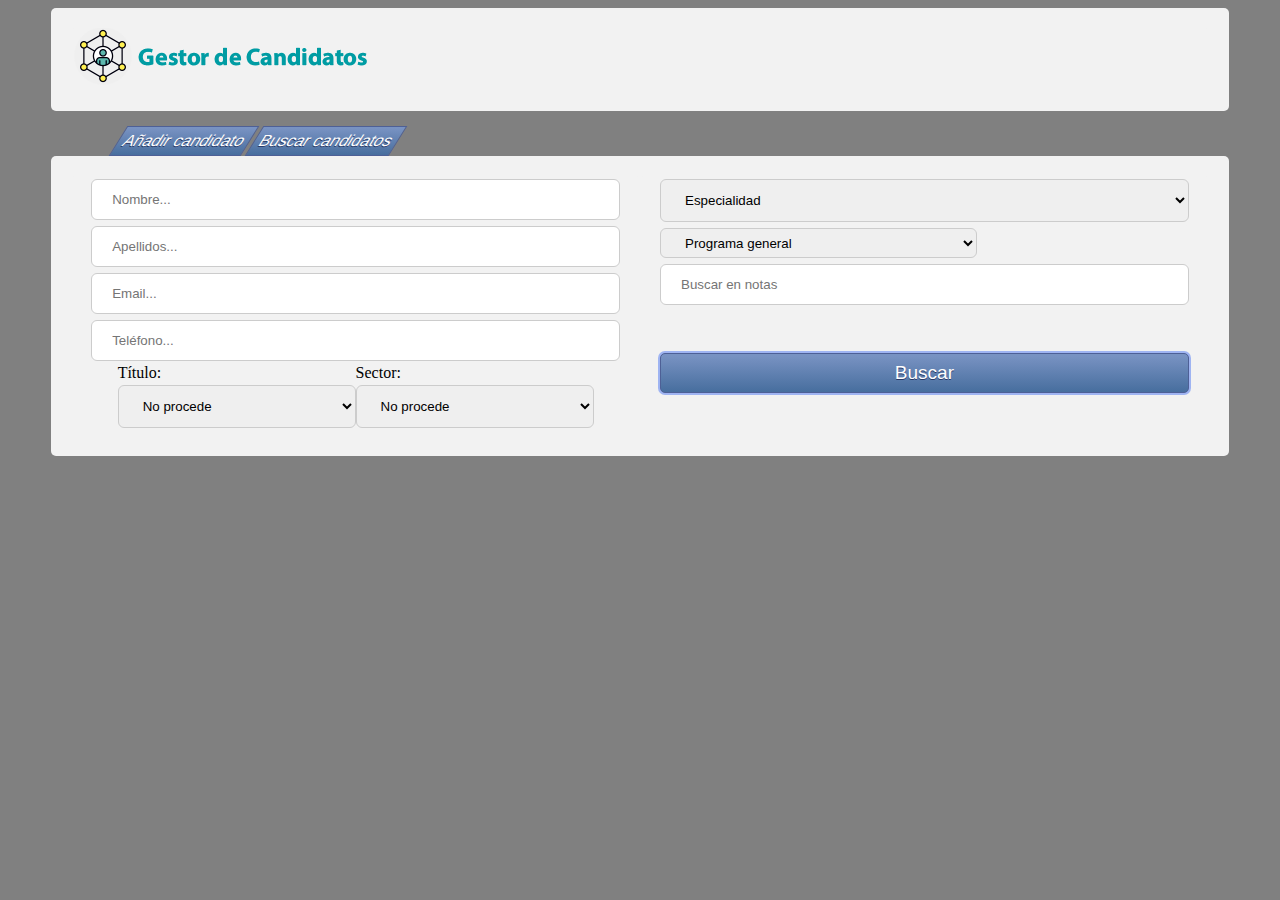
==== buscarCandidatos.html @ add21d80 "Limpieza del código de buscarCandidatos.php" ====
<!DOCTYPE html>
<html lang="es">
    <head>
        <meta charset="utf-8" />
        <meta name="viewport" content="width=device-width, initial-scale=1, shrink-to-fit=no"/>
        <meta name="description" content="" />
        <meta name="author" content="Ser-AM" />
        <title>Buscar Candidatos</title>
        <link rel="icon" type="image/x-icon" href="assets/images/Gestor_Candidatos_Icon.png">
        <link rel="stylesheet" href="assets/css/style.css"/>
        <script src="assets/js/jquery.min.js"></script>
    	<script src="assets/js/funciones.js"></script>
        
    </head>
    <!--Añadida la categoria otros en la seleccion de especialidad (linea 38) esta categoria no muestra seleccion de programas-->
    <body>
        <header>
            <div class="header">
                <div id="logo">
                    <img src="assets/images/Gestor_Candidatos.png" alt="">
                </div>
            </div>
                <nav>
                    <button><a href="crearCandidato.html">Añadir candidato</a></button>
                    <button><a href="buscarCandidatos.html">Buscar candidatos</a></button>
                </nav>
        </header>
        <div>
            <form id="form-busqueda" action="assets/php/buscarCandidatos.php" method="post">
                <div id="area-busqueda">
                    <div class="form-busqueda">
                        <input type="text" name="nombre" placeholder="Nombre...">
                        <input type="text" name="apellidos" placeholder="Apellidos...">                  
                        <input type="email" name="email" placeholder="Email...">
                        <input type="tel" name="telefono" placeholder="Teléfono...">
                        <div id="div-titulo-sector">
                            <div id="titulo-box">
                                <label for="Titulo">Título:</label>
                                <select name="titulo" id="titulo">
                                    <option value="" selected>No procede</option>
                                    <option value="Arquitecto">Arquitecto</option>
                                    <option value="IngenieroCivil">Ing. Civil</option>
                                    <option value="IngenieroElectrico">Ing. Eléctrico</option>
                                    <option value="IngenieroMecanico">Ing. Mecánico</option>
                                </select>
                            </div>
                            <div id="sector-box">
                                <label for="sector">Sector:</label>
                                <select id="sector" name="sector">
                                    <option value="" selected>No procede</option>
                                    <option value="Aguas">Aguas</option>
                                    <option value="Oil&Gas">Oil&Gas</option>
                                    <option value="Renovables">Renovables</option>
                                    <option value="Fotovoltaica">Fotovoltaica</option>
                                </select>
                            </div>
                        </div>
                    </div>
                    <div class="form-busqueda">
                        <select name= "especialidad" class="especialidad-busqueda">
                            <option selected hidden disabled>Especialidad</option>
                            <option value="mecanica">Mecánica</option>
                            <option value="arquitectura">Arquitectura</option>
                            <option value="obra-civil">Obra Civil</option>
                            <option value="industrial">Industrial</option>
                            <option value="otros"> Otros</option>
                        </select>
                        <div class="especialidad busqueda general">
                            <div class="programa-row busqueda">
                                <select name= "software1" class="programa general">
                                    <option value="" selected disabled hidden>Programa general</option>
                                <optgroup label="Mecánica">
                                    <option value="SOLIDWORKS">SOLIDWORKS</option>
                                    <option value="SOLIDEDGE">SOLIDEDGE</option>
                                    <option value="CATIA">CATIA</option>
                                    <option value="INVENTOR">INVENTOR</option>
                                    <option value="CREO (PRO ENGINEER)">CREO (PRO ENGINEER)</option>
                                    <option value="AUTOCAD 2D">AUTOCAD 2D</option>
                                    <option value="AUTOCAD CÁLCULO">AUTOCAD CÁLCULO</option>
                                    <option value="AUTOCAD MECHANICAL">AUTOCAD MECHANICAL</option>
                                    <option value="ANSYS">ANSYS</option>
                                    <option value="TOP SOLID">TOP SOLID</option>
                                </optgroup>
                                <optgroup label="Arquitectura">
                                    <option value="REVIT">REVIT</option>
                                    <option value="REVIT ARQ">REVIT ARQ</option>
                                    <option value="REVIT MEP">REVIT MEP</option>
                                    <option value="REVIT STRUC">REVIT STRUC</option>
                                    <option value="AECOSIM">AECOSIM</option>
                                    <option value="AUTOCAD 2D / 3D">AUTOCAD 2D / 3D</option>
                                    <option value="SKETCH UP">SKETCH UP</option>
                                    <option value="NAVISWORKS">NAVISWORKS</option>
                                </optgroup>
                                <optgroup label="Obra Civil">
                                    <option value="TEKLA">TEKLA</option>
                                    <option value="AUTOCAD CIVIL 3D">AUTOCAD CIVIL 3D</option>
                                    <option value="CYPE">CYPE</option>
                                    <option value="SAP2000">SAP2000</option>
                                    <option value="STAAD PRO">STAAD PRO</option>
                                    <option value="TRICALC">TRICALC</option>
                                    <option value="PRESTO">PRESTO</option>
                                    <option value="MENFIS">MENFIS</option>
                                    <option value="ARQUÍMEDES">ARQUÍMEDES</option>
                                    <option value="ArchiCAD">ArchiCAD</option>
                                    <option value="MICROSTATION">MICROSTATION</option>
                                    <option value="ISPOL">ISPOL</option>
                                </optgroup>
                                <optgroup label="Industrial">
                                    <option value="AUTOCAD PLANT 3D">AUTOCAD PLANT 3D</option>
                                    <option value="SMART PLANT 3D">SMART PLANT 3D</option>
                                    <option value="SMART PLANT P&ID">SMART PLANT P&ID</option>
                                    <option value="PDMS">PDMS</option>
                                    <option value="PDS">PDS</option>
                                    <option value="PDS FRAMEWORKS">PDS FRAMEWORKS</option>
                                    <option value="NAVISWORKS">NAVISWORKS</option>
                                </optgroup>
                            </select>
                            <!--<select name= "experiencia1" class="experiencia busqueda">
                                <option value="" selected disabled hidden>Experiencia</option>
                                <option value="1">1. Sólo Formación</option>
                                <option value="2">2. Formación + Proyectos Puntuales</option>
                                <option value="3">3. Avanzado (Tiempo sin usarlo)</option>
                                <option value="4">4. Muy Avanzado (Uso diario + de 2 años)</option>
                                <option value="5">5. Nivel Administrador</option>
                            </select> -->
                        </div>
                        <!--<div class="programa-row busqueda">
                            <select name= "software2" class="programa general">
                                <option value="" selected disabled hidden>Programa general</option>
                                <optgroup label="Mecánica">
                                    <option value="SOLIDWORKS">SOLIDWORKS</option>
                                    <option value="SOLIDEDGE">SOLIDEDGE</option>
                                    <option value="CATIA">CATIA</option>
                                    <option value="INVENTOR">INVENTOR</option>
                                    <option value="CREO (PRO ENGINEER)">CREO (PRO ENGINEER)</option>
                                    <option value="AUTOCAD 2D">AUTOCAD 2D</option>
                                    <option value="AUTOCAD CÁLCULO">AUTOCAD CÁLCULO</option>
                                    <option value="AUTOCAD MECHANICAL">AUTOCAD MECHANICAL</option>
                                    <option value="ANSYS">ANSYS</option>
                                    <option value="TOP SOLID">TOP SOLID</option>
                                </optgroup>
                                <optgroup label="Arquitectura">
                                    <option value="REVIT">REVIT</option>
                                    <option value="REVIT ARQ">REVIT ARQ</option>
                                    <option value="REVIT MEP">REVIT MEP</option>
                                    <option value="REVIT STRUC">REVIT STRUC</option>
                                    <option value="AECOSIM">AECOSIM</option>
                                    <option value="AUTOCAD 2D / 3D">AUTOCAD 2D / 3D</option>
                                    <option value="SKETCH UP">SKETCH UP</option>
                                    <option value="NAVISWORKS">NAVISWORKS</option>
                                </optgroup>
                                <optgroup label="Obra Civil">
                                    <option value="TEKLA">TEKLA</option>
                                    <option value="AUTOCAD CIVIL 3D">AUTOCAD CIVIL 3D</option>
                                    <option value="CYPE">CYPE</option>
                                    <option value="SAP2000">SAP2000</option>
                                    <option value="STAAD PRO">STAAD PRO</option>
                                    <option value="TRICALC">TRICALC</option>
                                    <option value="PRESTO">PRESTO</option>
                                    <option value="MENFIS">MENFIS</option>
                                    <option value="ARQUÍMEDES">ARQUÍMEDES</option>
                                    <option value="ArchiCAD">ArchiCAD</option>
                                    <option value="MICROSTATION">MICROSTATION</option>
                                    <option value="ISPOL">ISPOL</option>
                                </optgroup>
                                <optgroup label="Industrial">
                                    <option value="AUTOCAD PLANT 3D">AUTOCAD PLANT 3D</option>
                                    <option value="SMART PLANT 3D">SMART PLANT 3D</option>
                                    <option value="SMART PLANT P&ID">SMART PLANT P&ID</option>
                                    <option value="PDMS">PDMS</option>
                                    <option value="PDS">PDS</option>
                                    <option value="PDS FRAMEWORKS">PDS FRAMEWORKS</option>
                                    <option value="NAVISWORKS">NAVISWORKS</option>
                                </optgroup>
                            </select>
                            <select name= "experiencia2" class="experiencia busqueda">
                                <option value="" selected disabled hidden>Experiencia</option>
                                <option value="1">1. Sólo Formación</option>
                                <option value="2">2. Formación + Proyectos Puntuales</option>
                                <option value="3">3. Avanzado (Tiempo sin usarlo)</option>
                                <option value="4">4. Muy Avanzado (Uso diario + de 2 años)</option>
                                <option value="5">5. Nivel Administrador</option>
                            </select>
                        </div> -->
                        <input type="text" name="notas" placeholder="Buscar en notas">
                        </div>
                        <div>
                        </div>
                        <input type="submit" name="buscarCandidato" value="Buscar">
                    </div>
                </div>
            </form>
        </div>
    </body>
</html>
---- assets/css/style.css ----
body{
    background-color: grey;
}
header{
    width: 100%;
}
select.especialidad{
    width: 100%;
}
select.programa{
    width: 60%;
    padding-top: 1px;
    padding-bottom: 1px;
    height: 30px;
}  
select.experiencia{
    width: 30%;
    padding-top: 1px;
    padding-bottom: 1px;
    height: 30px;
}
div.programa-row{
    width: 45%;
    padding: 0;
}
div.header{
    display: block;
}
#logo{
    width: 100%;
    padding: 0;
}
nav{
    margin-left: 100px;
    padding: 10px;
    padding-bottom: 0px;
}
div{ 
    border-radius: 5px;
    background-color: #f2f2f2;
    padding: 20px;
    width: 90%;
    display: flex;
    margin: 0 auto;
    margin-bottom: 5px;
}
div.seleccionar-especialidad{
    display: flex;
    padding: 0px;
}
div.bloque-especialidad{
    display: none;
}
div.bloque-inicial{
    display: block;
}
div.especialidad{
    display: flex;
    padding: 0px;
    min-width: 30%;
    margin:0;
    width:100%;
}
div.especialidad.busqueda{
    display: block;
}
div.programa-row.busqueda{
    margin: 0px;
    width: 100%;
}
select.experiencia.busqueda{
    width: 40%;
    margin-right: 0;;
}
div.ficha{
    min-width: 750px;
    display: block;
}
div#titulo-box{
    width: 50%;
    display: block;
    margin: 0px;
    padding: 0px;
}
div#sector-box{
    width: 50%;
    padding: 0;
    margin: 0px;
    display: block;
}
div#datos-notas{
    padding: 0px;
    width: 100%;
}
div#datos-inf{
    padding: 0px;
    margin-left: 0px;
    display:-ms-inline-grid;
}
#bloque-programas{
    display: block;
}

div.datos{
    width: 50%;
    display: flex;
    padding: 0px;
}
div.div-notas{
    padding: 0px;
}
textarea{
    width: 100%;
    padding-bottom: 5px;
}
fieldset{
    margin: 0 auto;
    width: 90%;
}
p#txt-tecnologias{
    float: left;
    position: relative;
}
p#txt-experiencia{
    float: right;
    position:relative;
    margin-left: auto;
}
div.programa-row-left{
    margin-left: 0px;
    width: 50%;
    padding: 0;
    justify-content: flex-start;
}
div.programa-row-right{
    margin-right: 0px;
    width: 50%;
    padding: 0;
    justify-content: flex-end;
}
#div-titulo-sector{
    padding: 0px;
}
p{
    color:red;
    font-size: large;
    text-decoration: underline;
}
#form-busqueda{
    width: 100%;
}
#area-busqueda{
    padding: 0;
    width: 100%;
    margin:auto;
    padding: 0;
}
div.form-busqueda{
    width: 50%;
    margin: 0;
    display: block;
    padding-top: 0;
    padding-bottom: 0px;;
}
button{
    transform: skewX(-32deg);
    border:1px solid #4e6096;
    background-color:#7892c2;
    padding: 5px;
    background:linear-gradient(to bottom, #7892c2 5%, #476e9e 100%);
}
button:hover{
    background:linear-gradient(to bottom, #476e9e 5%, #7892c2 100%);  
}
button a{
    text-decoration:none;
    text-shadow:0px 1px 0px #283966;
    color:#ffffff;
    font-size: 16px;
    
}
input[type="text"], input[type="email"], input[type="tel"], select {
    display: block;
    width: 100%;
    padding: 12px 20px;
    margin: 3px 10px 3px 0;
    display: inline-block;
    border: 1px solid #ccc;
    border-radius: 6px;
    box-sizing: border-box;
  }
input[type=submit]{
    box-shadow: 0px 0px 0px 2px #9fb4f2;
	background:linear-gradient(to bottom, #7892c2 5%, #476e9e 100%);
	border-radius:5px;
	border:1px solid #4e6096;
	cursor:pointer;
	color:#ffffff;
	font-size:19px;
	background-color:#7892c2;
	text-decoration:none;
	text-shadow:0px 1px 0px #283966;
    width: 100%;
    height: 40px;
}
input[type=submit]:hover {
    background:linear-gradient(to bottom, #476e9e 5%, #7892c2 100%);
	background-color:#476e9e;
}
optgroup[label="Mecánica"]{
    background-color: #F4B084;
}
optgroup[label="Arquitectura"]{
    background-color: #92D050;
}
optgroup[label="Obra Civil"]{
    background-color: #9BC2E6;
}
optgroup[label="Industrial"]{
    background-color: #FFD966;
}
option{
    background-color: white;
}
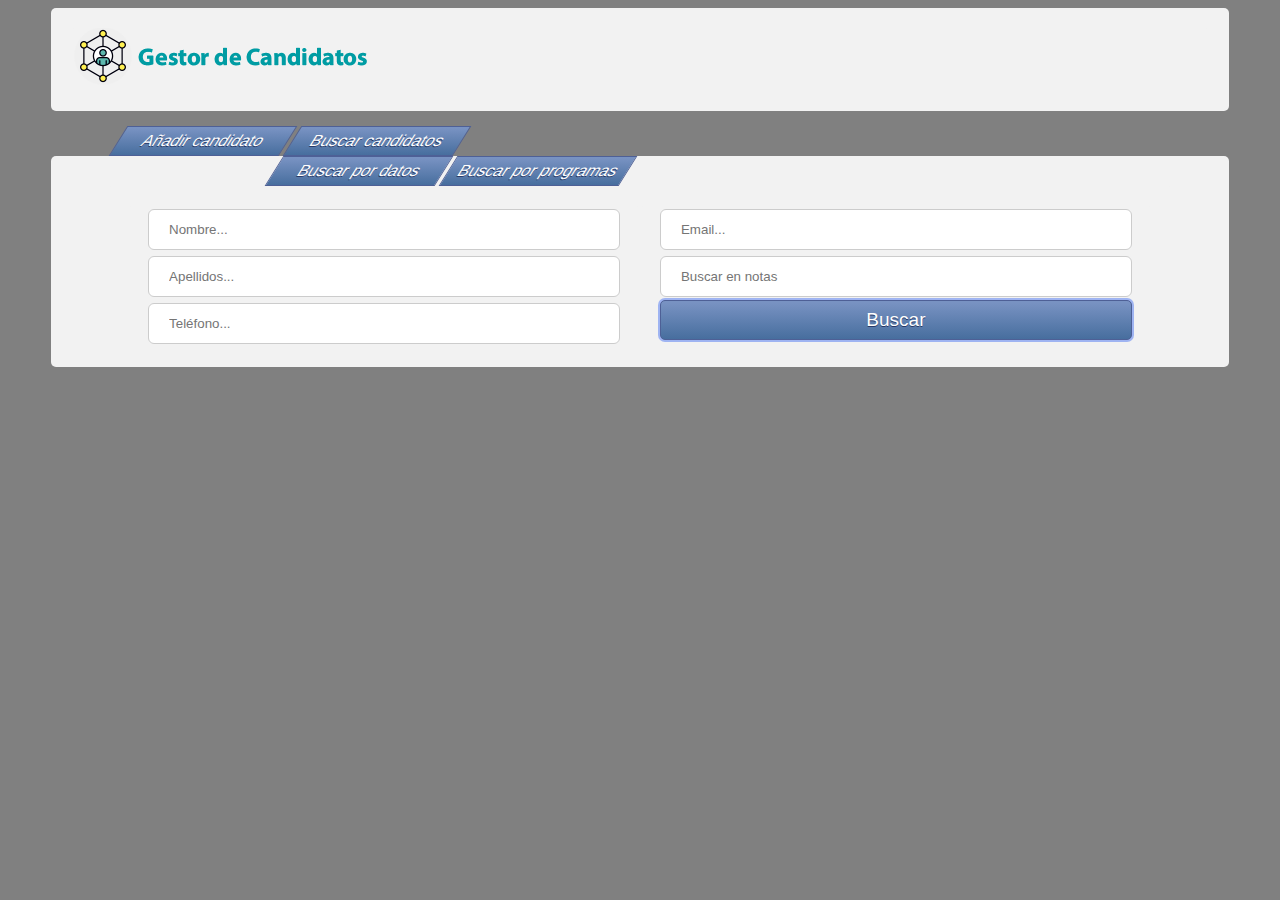
==== commit efb396dc: "Busquedas: Muestreo de resultados y maquetar formulario" ====
--- a/buscarCandidatos.html
+++ b/buscarCandidatos.html
@@ -4,15 +4,12 @@
         <meta charset="utf-8" />
         <meta name="viewport" content="width=device-width, initial-scale=1, shrink-to-fit=no"/>
         <meta name="description" content="" />
-        <meta name="author" content="Ser-AM" />
         <title>Buscar Candidatos</title>
         <link rel="icon" type="image/x-icon" href="assets/images/Gestor_Candidatos_Icon.png">
         <link rel="stylesheet" href="assets/css/style.css"/>
         <script src="assets/js/jquery.min.js"></script>
     	<script src="assets/js/funciones.js"></script>
-        
     </head>
-    <!--Añadida la categoria otros en la seleccion de especialidad (linea 38) esta categoria no muestra seleccion de programas-->
     <body>
         <header>
             <div class="header">
@@ -20,176 +17,201 @@
                     <img src="assets/images/Gestor_Candidatos.png" alt="">
                 </div>
             </div>
-                <nav>
-                    <button><a href="crearCandidato.html">Añadir candidato</a></button>
-                    <button><a href="buscarCandidatos.html">Buscar candidatos</a></button>
-                </nav>
+            <nav>
+                <button><a href="crearCandidato.html">Añadir candidato</a></button>
+                <button><a href="buscarCandidatos.html">Buscar candidatos</a></button>
+            </nav>
         </header>
-        <div>
-            <form id="form-busqueda" action="assets/php/buscarCandidatos.php" method="post">
-                <div id="area-busqueda">
-                    <div class="form-busqueda">
-                        <input type="text" name="nombre" placeholder="Nombre...">
-                        <input type="text" name="apellidos" placeholder="Apellidos...">                  
-                        <input type="email" name="email" placeholder="Email...">
-                        <input type="tel" name="telefono" placeholder="Teléfono...">
-                        <div id="div-titulo-sector">
-                            <div id="titulo-box">
-                                <label for="Titulo">Título:</label>
-                                <select name="titulo" id="titulo">
-                                    <option value="" selected>No procede</option>
-                                    <option value="Arquitecto">Arquitecto</option>
-                                    <option value="IngenieroCivil">Ing. Civil</option>
-                                    <option value="IngenieroElectrico">Ing. Eléctrico</option>
-                                    <option value="IngenieroMecanico">Ing. Mecánico</option>
-                                </select>
-                            </div>
-                            <div id="sector-box">
-                                <label for="sector">Sector:</label>
-                                <select id="sector" name="sector">
-                                    <option value="" selected>No procede</option>
-                                    <option value="Aguas">Aguas</option>
-                                    <option value="Oil&Gas">Oil&Gas</option>
-                                    <option value="Renovables">Renovables</option>
-                                    <option value="Fotovoltaica">Fotovoltaica</option>
-                                </select>
-                            </div>
+        <nav class="nav-busqueda">
+            <button><a id="buscar-por-datos" href="#">Buscar por datos</a></button>
+            <button id="buscar-por-programas"><a href="#">Buscar por programas</a></button>
+        </nav>
+        <div id="cuadro-busquedas">
+            <div id="busqueda-datos"> <!--Buscar candidatos en la BBDD introduciendo datos personales-->
+                <form id="form-busqueda" action="assets/php/buscarCandidatos.php" method="post">
+                    <div id="area-busqueda">
+                        <div class="form-busqueda">
+                            <input type="text" name="nombre" placeholder="Nombre...">
+                            <input type="text" name="apellidos" placeholder="Apellidos...">                  
+                            <input type="tel" name="telefono" placeholder="Teléfono...">
+                        </div>
+                        <div class="form-busqueda">
+                            <div class="especialidad busqueda general">
+                            </div>
+                            <input type="email" name="email" placeholder="Email...">
+                            <input type="text" name="notas" placeholder="Buscar en notas">
+                            <input type="submit" name="buscarCandidato" value="Buscar">
                         </div>
                     </div>
-                    <div class="form-busqueda">
-                        <select name= "especialidad" class="especialidad-busqueda">
-                            <option selected hidden disabled>Especialidad</option>
-                            <option value="mecanica">Mecánica</option>
-                            <option value="arquitectura">Arquitectura</option>
-                            <option value="obra-civil">Obra Civil</option>
-                            <option value="industrial">Industrial</option>
-                            <option value="otros"> Otros</option>
-                        </select>
-                        <div class="especialidad busqueda general">
+                </form>
+            </div>
+            <div id="busqueda-programas"> <!--Buscar candidatos en la BBDD introduciendo programas y experiencia-->
+                <form id="form-busqueda" action="assets/php/buscarCandidatos.php" method="post">
+                    <div id="area-busqueda">
+                        <div class="form-busqueda">
+                            <select name= "especialidad" class="especialidad-busqueda">
+                                <option selected hidden disabled>Especialidad</option>
+                                <option value="mecanica">Mecánica</option>
+                                <option value="arquitectura">Arquitectura</option>
+                                <option value="obra-civil">Obra Civil</option>
+                                <option value="industrial">Industrial</option>
+                                <option value="otros"> Otros</option>
+                            </select>
+                            <div id="div-titulo-sector">
+                                <div id="titulo-box">
+                                    <label for="Titulo">Título:</label>
+                                    <select name="titulo" id="titulo">
+                                        <option value="" selected>No procede</option>
+                                        <option value="Arquitecto">Arquitecto</option>
+                                        <option value="IngenieroCivil">Ing. Civil</option>
+                                        <option value="IngenieroElectrico">Ing. Eléctrico</option>
+                                        <option value="IngenieroMecanico">Ing. Mecánico</option>
+                                    </select>
+                                </div>
+                                <div id="sector-box">
+                                    <label for="sector">Sector:</label>
+                                    <select id="sector" name="sector">
+                                        <option value="" selected>No procede</option>
+                                        <option value="Aguas">Aguas</option>
+                                        <option value="Oil&Gas">Oil&Gas</option>
+                                        <option value="Renovables">Renovables</option>
+                                        <option value="Fotovoltaica">Fotovoltaica</option>
+                                    </select>
+                                </div>
+                            </div>
+                        </div>
+                        <div class="form-busqueda">
+                            <div class="especialidad busqueda general">
+                                <div class="programa-row busqueda">
+                                    <select name= "software1" class="programa general">
+                                        <option value="" selected disabled hidden>Programa general</option>
+                                    <optgroup label="Mecánica">
+                                        <option value="SOLIDWORKS">SOLIDWORKS</option>
+                                        <option value="SOLIDEDGE">SOLIDEDGE</option>
+                                        <option value="CATIA">CATIA</option>
+                                        <option value="INVENTOR">INVENTOR</option>
+                                        <option value="CREO (PRO ENGINEER)">CREO (PRO ENGINEER)</option>
+                                        <option value="AUTOCAD 2D">AUTOCAD 2D</option>
+                                        <option value="AUTOCAD CÁLCULO">AUTOCAD CÁLCULO</option>
+                                        <option value="AUTOCAD MECHANICAL">AUTOCAD MECHANICAL</option>
+                                        <option value="ANSYS">ANSYS</option>
+                                        <option value="TOP SOLID">TOP SOLID</option>
+                                    </optgroup>
+                                    <optgroup label="Arquitectura">
+                                        <option value="REVIT">REVIT</option>
+                                        <option value="REVIT ARQ">REVIT ARQ</option>
+                                        <option value="REVIT MEP">REVIT MEP</option>
+                                        <option value="REVIT STRUC">REVIT STRUC</option>
+                                        <option value="AECOSIM">AECOSIM</option>
+                                        <option value="AUTOCAD 2D / 3D">AUTOCAD 2D / 3D</option>
+                                        <option value="SKETCH UP">SKETCH UP</option>
+                                        <option value="NAVISWORKS">NAVISWORKS</option>
+                                    </optgroup>
+                                    <optgroup label="Obra Civil">
+                                        <option value="TEKLA">TEKLA</option>
+                                        <option value="AUTOCAD CIVIL 3D">AUTOCAD CIVIL 3D</option>
+                                        <option value="CYPE">CYPE</option>
+                                        <option value="SAP2000">SAP2000</option>
+                                        <option value="STAAD PRO">STAAD PRO</option>
+                                        <option value="TRICALC">TRICALC</option>
+                                        <option value="PRESTO">PRESTO</option>
+                                        <option value="MENFIS">MENFIS</option>
+                                        <option value="ARQUÍMEDES">ARQUÍMEDES</option>
+                                        <option value="ArchiCAD">ArchiCAD</option>
+                                        <option value="MICROSTATION">MICROSTATION</option>
+                                        <option value="ISPOL">ISPOL</option>
+                                    </optgroup>
+                                    <optgroup label="Industrial">
+                                        <option value="AUTOCAD PLANT 3D">AUTOCAD PLANT 3D</option>
+                                        <option value="SMART PLANT 3D">SMART PLANT 3D</option>
+                                        <option value="SMART PLANT P&ID">SMART PLANT P&ID</option>
+                                        <option value="PDMS">PDMS</option>
+                                        <option value="PDS">PDS</option>
+                                        <option value="PDS FRAMEWORKS">PDS FRAMEWORKS</option>
+                                        <option value="NAVISWORKS">NAVISWORKS</option>
+                                    </optgroup>
+                                </select>
+                                <select name= "experiencia1" class="experiencia busqueda" disabled>
+                                    <option value="" selected disabled hidden>Experiencia</option>
+                            <!--    Comentado el select de experiencia, para que solo aparezca programa en la pagina de busqueda
+                                    <option value="1">1. Sólo Formación</option>
+                                    <option value="2">2. Formación + Proyectos Puntuales</option>
+                                    <option value="3">3. Avanzado (Tiempo sin usarlo)</option>
+                                    <option value="4">4. Muy Avanzado (Uso diario + de 2 años)</option>
+                                    <option value="5">5. Nivel Administrador</option> -->
+                                </select>
+                            </div>
                             <div class="programa-row busqueda">
-                                <select name= "software1" class="programa general">
+                                <select name= "software2" class="programa general" disabled>
+
+                                    
                                     <option value="" selected disabled hidden>Programa general</option>
-                                <optgroup label="Mecánica">
-                                    <option value="SOLIDWORKS">SOLIDWORKS</option>
-                                    <option value="SOLIDEDGE">SOLIDEDGE</option>
-                                    <option value="CATIA">CATIA</option>
-                                    <option value="INVENTOR">INVENTOR</option>
-                                    <option value="CREO (PRO ENGINEER)">CREO (PRO ENGINEER)</option>
-                                    <option value="AUTOCAD 2D">AUTOCAD 2D</option>
-                                    <option value="AUTOCAD CÁLCULO">AUTOCAD CÁLCULO</option>
-                                    <option value="AUTOCAD MECHANICAL">AUTOCAD MECHANICAL</option>
-                                    <option value="ANSYS">ANSYS</option>
-                                    <option value="TOP SOLID">TOP SOLID</option>
-                                </optgroup>
-                                <optgroup label="Arquitectura">
-                                    <option value="REVIT">REVIT</option>
-                                    <option value="REVIT ARQ">REVIT ARQ</option>
-                                    <option value="REVIT MEP">REVIT MEP</option>
-                                    <option value="REVIT STRUC">REVIT STRUC</option>
-                                    <option value="AECOSIM">AECOSIM</option>
-                                    <option value="AUTOCAD 2D / 3D">AUTOCAD 2D / 3D</option>
-                                    <option value="SKETCH UP">SKETCH UP</option>
-                                    <option value="NAVISWORKS">NAVISWORKS</option>
-                                </optgroup>
-                                <optgroup label="Obra Civil">
-                                    <option value="TEKLA">TEKLA</option>
-                                    <option value="AUTOCAD CIVIL 3D">AUTOCAD CIVIL 3D</option>
-                                    <option value="CYPE">CYPE</option>
-                                    <option value="SAP2000">SAP2000</option>
-                                    <option value="STAAD PRO">STAAD PRO</option>
-                                    <option value="TRICALC">TRICALC</option>
-                                    <option value="PRESTO">PRESTO</option>
-                                    <option value="MENFIS">MENFIS</option>
-                                    <option value="ARQUÍMEDES">ARQUÍMEDES</option>
-                                    <option value="ArchiCAD">ArchiCAD</option>
-                                    <option value="MICROSTATION">MICROSTATION</option>
-                                    <option value="ISPOL">ISPOL</option>
-                                </optgroup>
-                                <optgroup label="Industrial">
-                                    <option value="AUTOCAD PLANT 3D">AUTOCAD PLANT 3D</option>
-                                    <option value="SMART PLANT 3D">SMART PLANT 3D</option>
-                                    <option value="SMART PLANT P&ID">SMART PLANT P&ID</option>
-                                    <option value="PDMS">PDMS</option>
-                                    <option value="PDS">PDS</option>
-                                    <option value="PDS FRAMEWORKS">PDS FRAMEWORKS</option>
-                                    <option value="NAVISWORKS">NAVISWORKS</option>
-                                </optgroup>
-                            </select>
-                            <!--<select name= "experiencia1" class="experiencia busqueda">
+                                    <!--   Comentado todo el segundo bloque de seleccion de programa, para que solo aparezca uno en la pagina de busqueda
+                                    <optgroup label="Mecánica">
+                                        <option value="SOLIDWORKS">SOLIDWORKS</option>
+                                        <option value="SOLIDEDGE">SOLIDEDGE</option>
+                                        <option value="CATIA">CATIA</option>
+                                        <option value="INVENTOR">INVENTOR</option>
+                                        <option value="CREO (PRO ENGINEER)">CREO (PRO ENGINEER)</option>
+                                        <option value="AUTOCAD 2D">AUTOCAD 2D</option>
+                                        <option value="AUTOCAD CÁLCULO">AUTOCAD CÁLCULO</option>
+                                        <option value="AUTOCAD MECHANICAL">AUTOCAD MECHANICAL</option>
+                                        <option value="ANSYS">ANSYS</option>
+                                        <option value="TOP SOLID">TOP SOLID</option>
+                                    </optgroup>
+                                    <optgroup label="Arquitectura">
+                                        <option value="REVIT">REVIT</option>
+                                        <option value="REVIT ARQ">REVIT ARQ</option>
+                                        <option value="REVIT MEP">REVIT MEP</option>
+                                        <option value="REVIT STRUC">REVIT STRUC</option>
+                                        <option value="AECOSIM">AECOSIM</option>
+                                        <option value="AUTOCAD 2D / 3D">AUTOCAD 2D / 3D</option>
+                                        <option value="SKETCH UP">SKETCH UP</option>
+                                        <option value="NAVISWORKS">NAVISWORKS</option>
+                                    </optgroup>
+                                    <optgroup label="Obra Civil">
+                                        <option value="TEKLA">TEKLA</option>
+                                        <option value="AUTOCAD CIVIL 3D">AUTOCAD CIVIL 3D</option>
+                                        <option value="CYPE">CYPE</option>
+                                        <option value="SAP2000">SAP2000</option>
+                                        <option value="STAAD PRO">STAAD PRO</option>
+                                        <option value="TRICALC">TRICALC</option>
+                                        <option value="PRESTO">PRESTO</option>
+                                        <option value="MENFIS">MENFIS</option>
+                                        <option value="ARQUÍMEDES">ARQUÍMEDES</option>
+                                        <option value="ArchiCAD">ArchiCAD</option>
+                                        <option value="MICROSTATION">MICROSTATION</option>
+                                        <option value="ISPOL">ISPOL</option>
+                                    </optgroup>
+                                    <optgroup label="Industrial">
+                                        <option value="AUTOCAD PLANT 3D">AUTOCAD PLANT 3D</option>
+                                        <option value="SMART PLANT 3D">SMART PLANT 3D</option>
+                                        <option value="SMART PLANT P&ID">SMART PLANT P&ID</option>
+                                        <option value="PDMS">PDMS</option>
+                                        <option value="PDS">PDS</option>
+                                        <option value="PDS FRAMEWORKS">PDS FRAMEWORKS</option>
+                                        <option value="NAVISWORKS">NAVISWORKS</option>
+                                    </optgroup>
+                                -->
+                                </select>
+                                <select name= "experiencia2" class="experiencia busqueda" disabled>
                                 <option value="" selected disabled hidden>Experiencia</option>
-                                <option value="1">1. Sólo Formación</option>
-                                <option value="2">2. Formación + Proyectos Puntuales</option>
-                                <option value="3">3. Avanzado (Tiempo sin usarlo)</option>
-                                <option value="4">4. Muy Avanzado (Uso diario + de 2 años)</option>
-                                <option value="5">5. Nivel Administrador</option>
-                            </select> -->
-                        </div>
-                        <!--<div class="programa-row busqueda">
-                            <select name= "software2" class="programa general">
-                                <option value="" selected disabled hidden>Programa general</option>
-                                <optgroup label="Mecánica">
-                                    <option value="SOLIDWORKS">SOLIDWORKS</option>
-                                    <option value="SOLIDEDGE">SOLIDEDGE</option>
-                                    <option value="CATIA">CATIA</option>
-                                    <option value="INVENTOR">INVENTOR</option>
-                                    <option value="CREO (PRO ENGINEER)">CREO (PRO ENGINEER)</option>
-                                    <option value="AUTOCAD 2D">AUTOCAD 2D</option>
-                                    <option value="AUTOCAD CÁLCULO">AUTOCAD CÁLCULO</option>
-                                    <option value="AUTOCAD MECHANICAL">AUTOCAD MECHANICAL</option>
-                                    <option value="ANSYS">ANSYS</option>
-                                    <option value="TOP SOLID">TOP SOLID</option>
-                                </optgroup>
-                                <optgroup label="Arquitectura">
-                                    <option value="REVIT">REVIT</option>
-                                    <option value="REVIT ARQ">REVIT ARQ</option>
-                                    <option value="REVIT MEP">REVIT MEP</option>
-                                    <option value="REVIT STRUC">REVIT STRUC</option>
-                                    <option value="AECOSIM">AECOSIM</option>
-                                    <option value="AUTOCAD 2D / 3D">AUTOCAD 2D / 3D</option>
-                                    <option value="SKETCH UP">SKETCH UP</option>
-                                    <option value="NAVISWORKS">NAVISWORKS</option>
-                                </optgroup>
-                                <optgroup label="Obra Civil">
-                                    <option value="TEKLA">TEKLA</option>
-                                    <option value="AUTOCAD CIVIL 3D">AUTOCAD CIVIL 3D</option>
-                                    <option value="CYPE">CYPE</option>
-                                    <option value="SAP2000">SAP2000</option>
-                                    <option value="STAAD PRO">STAAD PRO</option>
-                                    <option value="TRICALC">TRICALC</option>
-                                    <option value="PRESTO">PRESTO</option>
-                                    <option value="MENFIS">MENFIS</option>
-                                    <option value="ARQUÍMEDES">ARQUÍMEDES</option>
-                                    <option value="ArchiCAD">ArchiCAD</option>
-                                    <option value="MICROSTATION">MICROSTATION</option>
-                                    <option value="ISPOL">ISPOL</option>
-                                </optgroup>
-                                <optgroup label="Industrial">
-                                    <option value="AUTOCAD PLANT 3D">AUTOCAD PLANT 3D</option>
-                                    <option value="SMART PLANT 3D">SMART PLANT 3D</option>
-                                    <option value="SMART PLANT P&ID">SMART PLANT P&ID</option>
-                                    <option value="PDMS">PDMS</option>
-                                    <option value="PDS">PDS</option>
-                                    <option value="PDS FRAMEWORKS">PDS FRAMEWORKS</option>
-                                    <option value="NAVISWORKS">NAVISWORKS</option>
-                                </optgroup>
-                            </select>
-                            <select name= "experiencia2" class="experiencia busqueda">
-                                <option value="" selected disabled hidden>Experiencia</option>
-                                <option value="1">1. Sólo Formación</option>
-                                <option value="2">2. Formación + Proyectos Puntuales</option>
-                                <option value="3">3. Avanzado (Tiempo sin usarlo)</option>
-                                <option value="4">4. Muy Avanzado (Uso diario + de 2 años)</option>
-                                <option value="5">5. Nivel Administrador</option>
-                            </select>
-                        </div> -->
-                        <input type="text" name="notas" placeholder="Buscar en notas">
-                        </div>
-                        <div>
-                        </div>
-                        <input type="submit" name="buscarCandidato" value="Buscar">
+                                <!--<option value="1">1. Sólo Formación</option>
+                                    <option value="2">2. Formación + Proyectos Puntuales</option>
+                                    <option value="3">3. Avanzado (Tiempo sin usarlo)</option>
+                                    <option value="4">4. Muy Avanzado (Uso diario + de 2 años)</option>
+                                    <option value="5">5. Nivel Administrador</option>-->
+                                </select>
+                            </div>
+
+
+                            <input type="text" name="notas" placeholder="Buscar en notas">
+                            </div>
+                        </div>
                     </div>
-                </div>
-            </form>
-        </div>
+                    <input type="submit" name="buscarCandidato" value="Buscar">
+                </form>
+            </div>
+        </div>  
     </body>
 </html>
--- a/assets/css/style.css
+++ b/assets/css/style.css
@@ -1,5 +1,6 @@
 body{
     background-color: grey;
+    min-width: 650px;
 }
 header{
     width: 100%;
@@ -35,6 +36,13 @@
     padding: 10px;
     padding-bottom: 0px;
 }
+.nav-busqueda{
+    width: 100%;
+    padding-top: 0px;
+    margin-left: 256px;
+}
+
+
 div{ 
     border-radius: 5px;
     background-color: #f2f2f2;
@@ -141,7 +149,7 @@
 #div-titulo-sector{
     padding: 0px;
 }
-p{
+p#advertencia{
     color:red;
     font-size: large;
     text-decoration: underline;
@@ -168,6 +176,7 @@
     background-color:#7892c2;
     padding: 5px;
     background:linear-gradient(to bottom, #7892c2 5%, #476e9e 100%);
+    width: 170px;
 }
 button:hover{
     background:linear-gradient(to bottom, #476e9e 5%, #7892c2 100%);  
@@ -178,6 +187,9 @@
     color:#ffffff;
     font-size: 16px;
     
+}
+#buscar-por-programas{
+    width:180px;
 }
 input[type="text"], input[type="email"], input[type="tel"], select {
     display: block;
@@ -189,7 +201,7 @@
     border-radius: 6px;
     box-sizing: border-box;
   }
-input[type=submit]{
+input[type=submit], button#boton-ver-perfil, button#boton-ver-cv{
     box-shadow: 0px 0px 0px 2px #9fb4f2;
 	background:linear-gradient(to bottom, #7892c2 5%, #476e9e 100%);
 	border-radius:5px;
@@ -202,8 +214,9 @@
 	text-shadow:0px 1px 0px #283966;
     width: 100%;
     height: 40px;
-}
-input[type=submit]:hover {
+    transform: skewX(0deg);
+}
+input[type=submit]:hover , button#boton-ver-perfil:hover,  button#boton-ver-perfil:hover{
     background:linear-gradient(to bottom, #476e9e 5%, #7892c2 100%);
 	background-color:#476e9e;
 }
@@ -221,4 +234,56 @@
 }
 option{
     background-color: white;
+}
+div#cuadro-busquedas{
+    display: block;
+    padding-top: 30px;
+    margin-top: -30px;
+    padding-bottom: 0px;
+}
+#busqueda-programas{
+display:none;
+}
+.resultadoCandidato{
+    display: flex;
+    padding-top: 0px;
+    padding-bottom: 0px;
+}
+.resultadoCandidato>div>h1{
+    margin-bottom: 0px;
+
+}
+.resultadoCandidato>div{
+    margin-bottom: 0px;
+    padding-bottom: 0px;
+    display: block;
+}
+.resultadoCandidato>div>h3{
+    margin-bottom: 0px;
+    align-self: end;
+}
+.contenedorResultado{
+    padding: 0px;
+}
+div.softwareExperiencia{
+    display: block;
+    padding: 0px;
+}
+div.botones-candidato{
+    padding: 15px 0px 0px 0px;
+}
+div.notas-candidato-resultado{
+    display: flex;
+    flex-direction: column;
+    padding: 0px;
+}
+form#form-fila-candidato{
+    padding: 0px;
+    width: 50%;
+}
+div#boton-ver-perfil{
+    padding: 0px;
+}
+button#boton-ver-cv{
+    width: 50%;
 }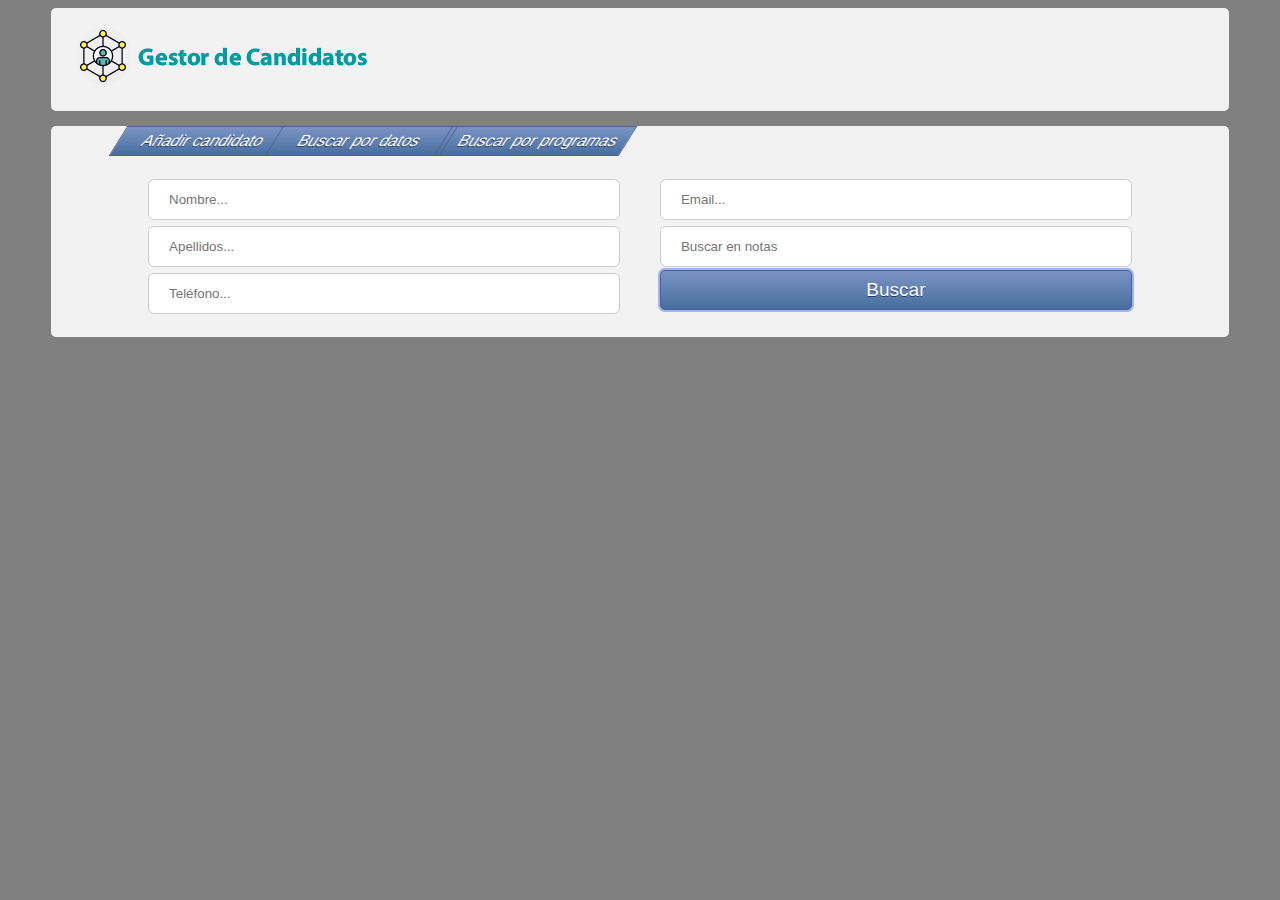
==== commit 2e6bc22f: "Buscar candidatos dividido en dos hojas diferentes" ====
--- a/buscarCandidatos.html
+++ b/buscarCandidatos.html
@@ -18,7 +18,7 @@
                 </div>
             </div>
             <nav>
-                <button><a href="crearCandidato.html">Añadir candidato</a></button>
+                <button><a href="crearCandidato.php">Añadir candidato</a></button>
                 <button><a href="buscarCandidatos.html">Buscar candidatos</a></button>
             </nav>
         </header>
@@ -28,7 +28,7 @@
         </nav>
         <div id="cuadro-busquedas">
             <div id="busqueda-datos"> <!--Buscar candidatos en la BBDD introduciendo datos personales-->
-                <form id="form-busqueda" action="assets/php/buscarCandidatos.php" method="post">
+                <form id="form-busqueda" action="assets/php/buscarDatosCandidatos.php" method="post">
                     <div id="area-busqueda">
                         <div class="form-busqueda">
                             <input type="text" name="nombre" placeholder="Nombre...">
@@ -46,7 +46,7 @@
                 </form>
             </div>
             <div id="busqueda-programas"> <!--Buscar candidatos en la BBDD introduciendo programas y experiencia-->
-                <form id="form-busqueda" action="assets/php/buscarCandidatos.php" method="post">
+                <form id="form-busqueda" action="assets/php/buscarSoftwareCandidatos.php" method="post">
                     <div id="area-busqueda">
                         <div class="form-busqueda">
                             <select name= "especialidad" class="especialidad-busqueda">
@@ -61,7 +61,7 @@
                                 <div id="titulo-box">
                                     <label for="Titulo">Título:</label>
                                     <select name="titulo" id="titulo">
-                                        <option value="" selected>No procede</option>
+                                        <option selected>No procede</option>
                                         <option value="Arquitecto">Arquitecto</option>
                                         <option value="IngenieroCivil">Ing. Civil</option>
                                         <option value="IngenieroElectrico">Ing. Eléctrico</option>
@@ -71,7 +71,7 @@
                                 <div id="sector-box">
                                     <label for="sector">Sector:</label>
                                     <select id="sector" name="sector">
-                                        <option value="" selected>No procede</option>
+                                        <option selected>No procede</option>
                                         <option value="Aguas">Aguas</option>
                                         <option value="Oil&Gas">Oil&Gas</option>
                                         <option value="Renovables">Renovables</option>
@@ -84,7 +84,7 @@
                             <div class="especialidad busqueda general">
                                 <div class="programa-row busqueda">
                                     <select name= "software1" class="programa general">
-                                        <option value="" selected disabled hidden>Programa general</option>
+                                        <option  selected disabled hidden>Programa general</option>
                                     <optgroup label="Mecánica">
                                         <option value="SOLIDWORKS">SOLIDWORKS</option>
                                         <option value="SOLIDEDGE">SOLIDEDGE</option>
@@ -109,6 +109,7 @@
                                     </optgroup>
                                     <optgroup label="Obra Civil">
                                         <option value="TEKLA">TEKLA</option>
+                                        <option value="ARMACAD">ARMACAD</option>
                                         <option value="AUTOCAD CIVIL 3D">AUTOCAD CIVIL 3D</option>
                                         <option value="CYPE">CYPE</option>
                                         <option value="SAP2000">SAP2000</option>
@@ -143,8 +144,6 @@
                             </div>
                             <div class="programa-row busqueda">
                                 <select name= "software2" class="programa general" disabled>
-
-                                    
                                     <option value="" selected disabled hidden>Programa general</option>
                                     <!--   Comentado todo el segundo bloque de seleccion de programa, para que solo aparezca uno en la pagina de busqueda
                                     <optgroup label="Mecánica">
@@ -171,6 +170,7 @@
                                     </optgroup>
                                     <optgroup label="Obra Civil">
                                         <option value="TEKLA">TEKLA</option>
+                                        <option value="ARMACAD">ARMACAD</option>
                                         <option value="AUTOCAD CIVIL 3D">AUTOCAD CIVIL 3D</option>
                                         <option value="CYPE">CYPE</option>
                                         <option value="SAP2000">SAP2000</option>
--- a/assets/css/style.css
+++ b/assets/css/style.css
@@ -39,10 +39,14 @@
 .nav-busqueda{
     width: 100%;
     padding-top: 0px;
+    margin-top: -30px;
     margin-left: 256px;
 }
-
-
+#nav-editar-perfil{
+    width: 100%;
+    padding-top: 0px;
+    margin-left: 600px;
+}
 div{ 
     border-radius: 5px;
     background-color: #f2f2f2;
@@ -108,7 +112,6 @@
 #bloque-programas{
     display: block;
 }
-
 div.datos{
     width: 50%;
     display: flex;
@@ -186,7 +189,28 @@
     text-shadow:0px 1px 0px #283966;
     color:#ffffff;
     font-size: 16px;
-    
+}
+#editar-perfil{
+    border:1px solid #964e4e;
+    background-color:#c27878;
+    background:linear-gradient(to bottom, #c27878 5%, #9e4747 100%);
+}
+#editar-perfil:hover{
+    background:linear-gradient(to bottom, #9e4747 5%, #c27878 100%);  
+}
+#editar-perfil a{
+    text-shadow:0px 1px 0px #662828;
+}
+#eliminar-perfil{
+    border:1px solid #854e96;
+    background-color:#b378c2;
+    background:linear-gradient(to bottom, #b378c2 5%, #8a479e 100%);
+}
+#eliminar-perfil:hover{
+    background:linear-gradient(to bottom, #8d479e 5%, #b178c2 100%);  
+}
+#eliminar-perfil a{
+    text-shadow:0px 1px 0px #662828; 
 }
 #buscar-por-programas{
     width:180px;
@@ -283,7 +307,4 @@
 }
 div#boton-ver-perfil{
     padding: 0px;
-}
-button#boton-ver-cv{
-    width: 50%;
 }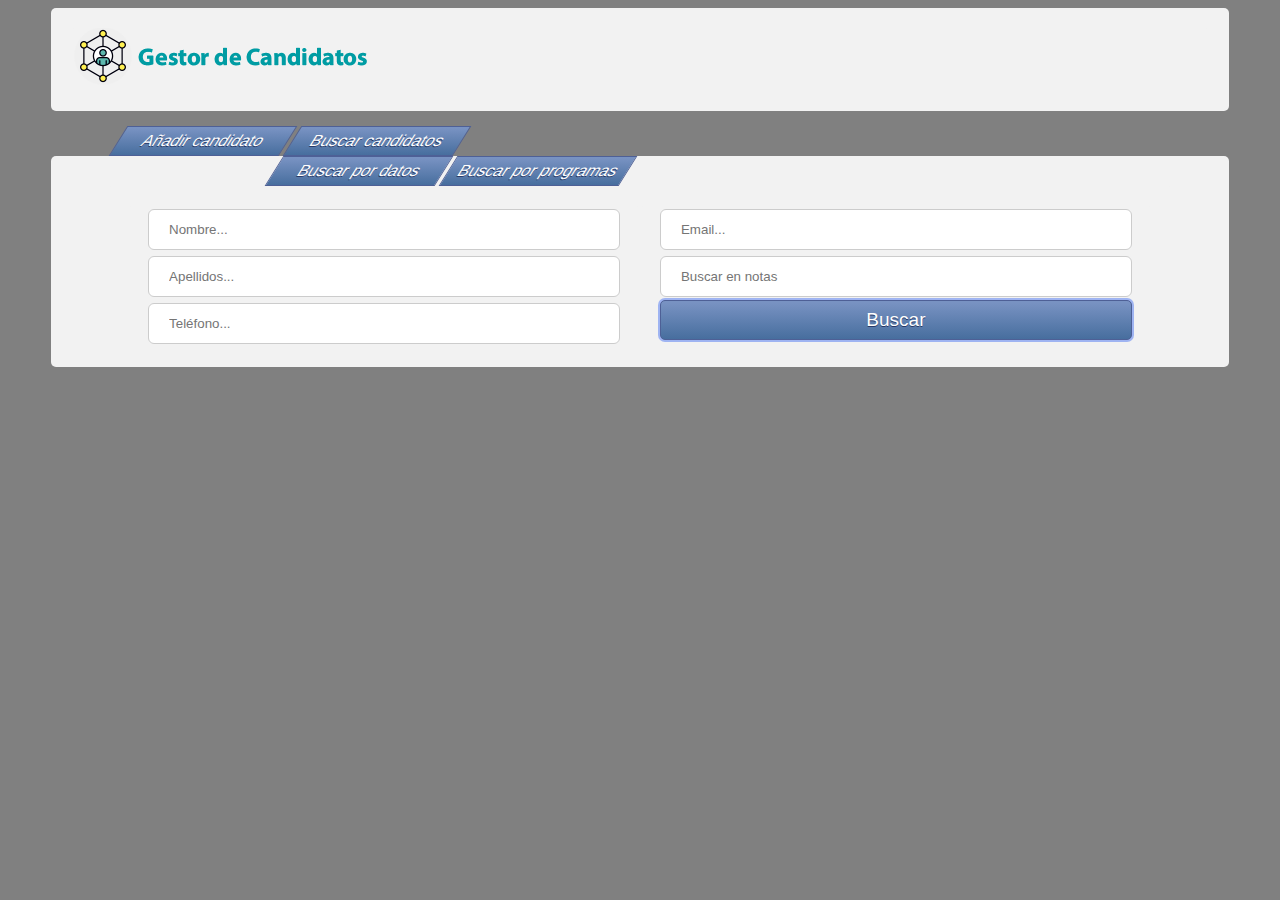
==== commit 26104c70: "Buscar por software FUNCIONA" ====
--- a/buscarCandidatos.html
+++ b/buscarCandidatos.html
@@ -38,7 +38,7 @@
                         <div class="form-busqueda">
                             <div class="especialidad busqueda general">
                             </div>
-                            <input type="email" name="email" placeholder="Email...">
+                            <input type="text" name="email" placeholder="Email...">
                             <input type="text" name="notas" placeholder="Buscar en notas">
                             <input type="submit" name="buscarCandidato" value="Buscar">
                         </div>
@@ -50,7 +50,7 @@
                     <div id="area-busqueda">
                         <div class="form-busqueda">
                             <select name= "especialidad" class="especialidad-busqueda">
-                                <option selected hidden disabled>Especialidad</option>
+                                <option value=" " selected hidden disabled>Especialidad</option>
                                 <option value="mecanica">Mecánica</option>
                                 <option value="arquitectura">Arquitectura</option>
                                 <option value="obra-civil">Obra Civil</option>
@@ -61,7 +61,7 @@
                                 <div id="titulo-box">
                                     <label for="Titulo">Título:</label>
                                     <select name="titulo" id="titulo">
-                                        <option selected>No procede</option>
+                                        <option value=" " selected>No procede</option>
                                         <option value="Arquitecto">Arquitecto</option>
                                         <option value="IngenieroCivil">Ing. Civil</option>
                                         <option value="IngenieroElectrico">Ing. Eléctrico</option>
@@ -71,7 +71,7 @@
                                 <div id="sector-box">
                                     <label for="sector">Sector:</label>
                                     <select id="sector" name="sector">
-                                        <option selected>No procede</option>
+                                        <option value=" " selected>No procede</option>
                                         <option value="Aguas">Aguas</option>
                                         <option value="Oil&Gas">Oil&Gas</option>
                                         <option value="Renovables">Renovables</option>
@@ -84,7 +84,7 @@
                             <div class="especialidad busqueda general">
                                 <div class="programa-row busqueda">
                                     <select name= "software1" class="programa general">
-                                        <option  selected disabled hidden>Programa general</option>
+                                        <option value=" " selected disabled hidden>Programa general</option>
                                     <optgroup label="Mecánica">
                                         <option value="SOLIDWORKS">SOLIDWORKS</option>
                                         <option value="SOLIDEDGE">SOLIDEDGE</option>
--- a/assets/css/style.css
+++ b/assets/css/style.css
@@ -38,7 +38,7 @@
 }
 .nav-busqueda{
     width: 100%;
-    padding-top: 0px;
+    padding-top: 30px;
     margin-top: -30px;
     margin-left: 256px;
 }
